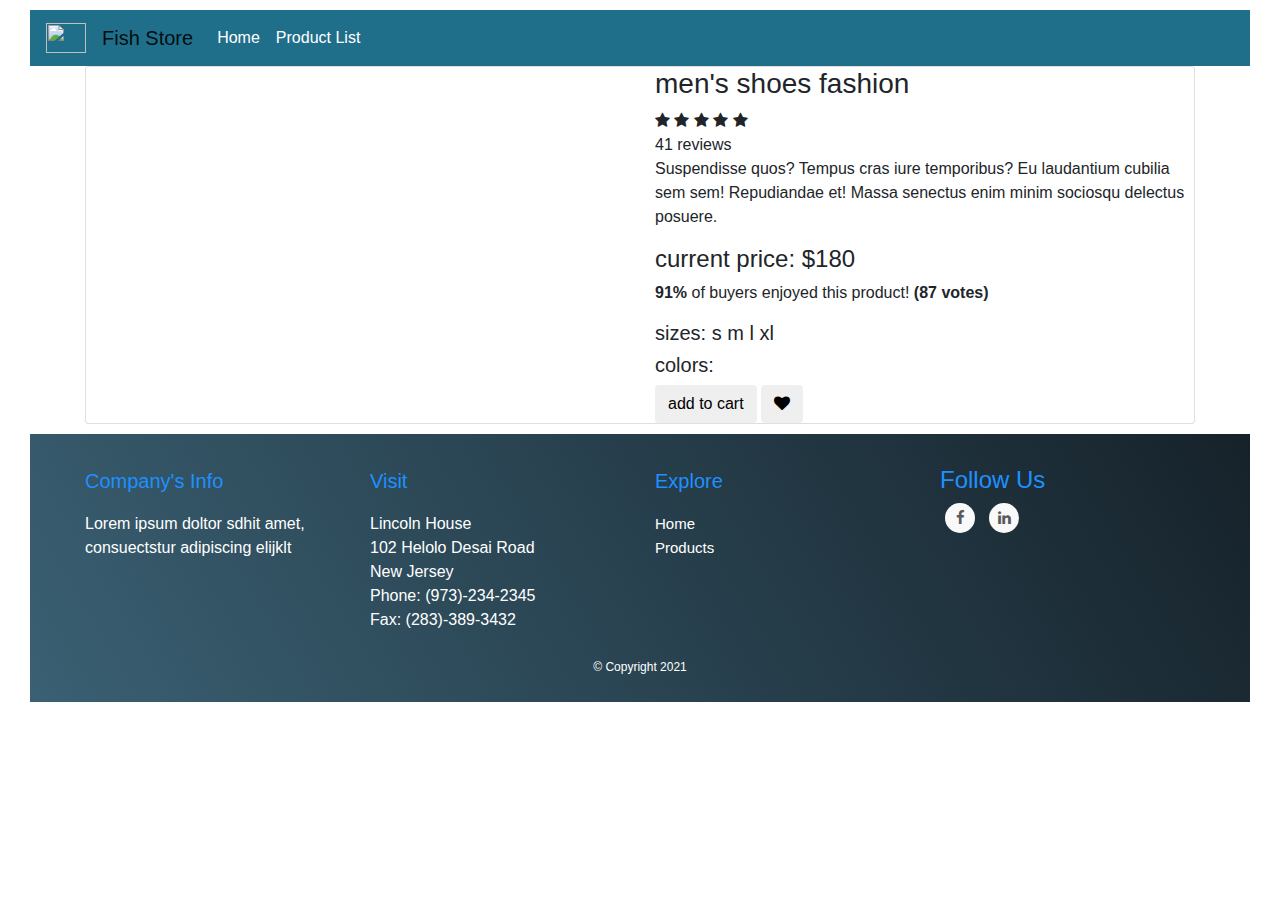
==== fishInfo.html @ 9584abc6 "Feature: adding query string base" ====
<!DOCTYPE html>
<html lang="en">

<head>

    <meta charset="utf-8">
    <meta name="viewport" content="width=device-width, initial-scale=1, shrink-to-fit=no">
    <meta name="description" content="">
    <meta name="author" content="">

    <title>Shop Homepage - Start Bootstrap Template</title>

    <link href="https://cdn.jsdelivr.net/npm/bootstrap@5.0.0-beta2/dist/css/bootstrap.min.css" rel="stylesheet" integrity="sha384-BmbxuPwQa2lc/FVzBcNJ7UAyJxM6wuqIj61tLrc4wSX0szH/Ev+nYRRuWlolflfl" crossorigin="anonymous">
    <link rel="stylesheet" href="css/stylesheet.css">


    <link rel="stylesheet" href="https://maxcdn.bootstrapcdn.com/bootstrap/4.1.3/css/bootstrap.min.css">
    <script src="https://ajax.googleapis.com/ajax/libs/jquery/3.3.1/jquery.min.js"></script>
    <script src="https://cdnjs.cloudflare.com/ajax/libs/popper.js/1.14.3/umd/popper.min.js"></script>
    <script src="https://maxcdn.bootstrapcdn.com/bootstrap/4.1.3/js/bootstrap.min.js"></script>
    <link href="https://maxcdn.bootstrapcdn.com/font-awesome/4.7.0/css/font-awesome.min.css" rel="stylesheet" >
</head>

<body>

<nav class="navbar navbar-expand-lg navbar-light " style="background: #1f6f8b ; ">
    <a class="navbar-brand " href="index.html">
        <img src="img/Fish_Logo.png" width="40" height="30" class="d-inline-block align-top" alt="">

    </a>
    <a class="navbar-brand " href="index.html">Fish Store</a>
    <button class="navbar-toggler" type="button" data-toggle="collapse" data-target="#navbarNav" aria-controls="navbarNav" aria-expanded="false" aria-label="Toggle navigation">
        <span class="navbar-toggler-icon"></span>
    </button>
    <div class="collapse navbar-collapse" id="navbarNav">
        <ul class="navbar-nav" >
            <li class="nav-item active " >
                <a class="nav-link" href="index.html">Home</a>
            </li>
            <li class="nav-item">
                <a class="nav-link" href="productList.html">Product List</a>
            </li>


        </ul>
    </div>
</nav>
<body>

    <div class="container">
        <div class="card">
            <div class="container-fliud">
                <div class="wrapper row">
                    <div class="preview col-md-6">

                    </div>
                    <div class="details col-md-6">
                        <h3 class="product-title">men's shoes fashion</h3>
                        <div class="rating">
                            <div class="stars">
                                <span class="fa fa-star checked"></span>
                                <span class="fa fa-star checked"></span>
                                <span class="fa fa-star checked"></span>
                                <span class="fa fa-star"></span>
                                <span class="fa fa-star"></span>
                            </div>
                            <span class="review-no">41 reviews</span>
                        </div>
                        <p class="product-description">Suspendisse quos? Tempus cras iure temporibus? Eu laudantium cubilia sem sem! Repudiandae et! Massa senectus enim minim sociosqu delectus posuere.</p>
                        <h4 class="price">current price: <span>$180</span></h4>
                        <p class="vote"><strong>91%</strong> of buyers enjoyed this product! <strong>(87 votes)</strong></p>
                        <h5 class="sizes">sizes:
                            <span class="size" data-toggle="tooltip" title="small">s</span>
                            <span class="size" data-toggle="tooltip" title="medium">m</span>
                            <span class="size" data-toggle="tooltip" title="large">l</span>
                            <span class="size" data-toggle="tooltip" title="xtra large">xl</span>
                        </h5>
                        <h5 class="colors">colors:
                            <span class="color orange not-available" data-toggle="tooltip" title="Not In store"></span>
                            <span class="color green"></span>
                            <span class="color blue"></span>
                        </h5>
                        <div class="action">
                            <button class="add-to-cart btn btn-default" type="button">add to cart</button>
                            <button class="like btn btn-default" type="button"><span class="fa fa-heart"></span></button>
                        </div>
                    </div>
                </div>
            </div>
        </div>
    </div>
</body>
<footer class="mainfooter" role="contentinfo">
    <div class="footer-middle">
        <div class="container">
            <div class="row">
                <div class="col-md-3 col-sm-6">
                    <!--Column1-->
                    <div class="footer-pad">
                        <p style="color: dodgerblue; font-size: 20px"> Company's Info </p>

                        <p id="detail">Lorem ipsum doltor sdhit amet, consuectstur adipiscing elijklt </p>

                    </div>
                </div>
                <div class="col-md-3 col-sm-6">
                    <!--Column1-->
                    <div class="footer-pad">
                        <p style="color: dodgerblue; font-size: 20px"> Visit </p>
                        <ul class="list-unstyled">
                            <li>Lincoln House</li>
                            <li>102 Helolo Desai Road </li>
                            <li>New Jersey </li>
                            <li>Phone: (973)-234-2345</li>
                            <li>Fax: (283)-389-3432</li>

                        </ul>
                    </div>
                </div>
                <div class="col-md-3 col-sm-6">
                    <!--Column1-->
                    <div class="footer-pad">
                        <p style="color: dodgerblue; font-size: 20px"> Explore </p>
                        <ul class="list-unstyled">
                            <li><a  style="font-size: 15px" href="index.html">Home</a></li>
                            <li><a style="font-size: 15px" href="#">Products</a></li>

                        </ul>
                    </div>
                </div>
                <div class="col-md-3">
                    <h4 style="color: dodgerblue">Follow Us</h4>
                    <ul class="social-network social-circle">
                        <li><a href="#" class="icoFacebook" title="Facebook"><i class="fa fa-facebook"></i></a></li>
                        <li><a href="#" class="icoLinkedin" title="Linkedin"><i class="fa fa-linkedin"></i></a></li>
                    </ul>
                </div>
            </div>
            <div class="row">
                <div class="col-md-12 copy">
                    <p class="text-center">&copy; Copyright 2021  </p>
                </div>
            </div>


        </div>
    </div>
</footer>
---- css/stylesheet.css ----
body { background-color: white;

 padding-left: 30px;
    padding-right: 30px;
    padding-top: 10px;

}
* {box-sizing:border-box}

/* Slideshow container */
.slideshow-container {
    background-color: #1c2b2d;

    position: relative;

}
section {

    background-color: #1f6f8b;
    padding-bottom: 100px;
}
.navbar-nav li a {
    color: white !important;


}

a:hover {
    /* background-color: gray ; */
    opacity: 0.4;


}

#hoverNav a:hover {
    text-decoration: none !important;


}

.content-text {

    color: white;

}
.column {
    float: left;
    padding: 10px
}

/* Left and right column */
.column.side {
    width: 25%;
    margin-left: 10px;
   margin-right: 10px;
    padding-left:  30px;
    padding-right:  30px;
}

/* Middle column */
.column.middle {
    width: 40%;
    margin-left: 10px;
    margin-right: 10px;
    padding-left: 30px;

}

/* Clear floats after the columns */
.row:after {
    content: "";
    display: table;
    clear: both;
}

/* Responsive layout - makes the three columns stack on top of each other instead of next to each other */
@media screen and (max-width: 600px) {
    .column.side, .column.middle {
        width: 100%;
    }
}
/* Hide the images by default */
.mySlides {
    display: none;
    max-width: 500px;

    position: relative;
    margin: auto;

}


/* Caption text */
.text {
    color: #ffffff;
    font-size: 15px;
    padding: 8px 12px;
    position: absolute;
    bottom: 8px;
    width: 100%;
    text-align: center;
}

/* Number text (1/3 etc) */
.numbertext {
    color: #f2f2f2;
    font-size: 12px;
    padding: 8px 12px;
    position: absolute;
    top: 0;
}



/* site footer */

/*FOOTER*/

footer {
    background: #16222A;
    background: -webkit-linear-gradient(59deg, #3A6073, #16222A);
    background: linear-gradient(59deg, #3A6073, #16222A);
    color: white;
    margin-top:10px;
}

footer a {
    color: #fff;
    font-size: 14px;
    transition-duration: 0.2s;
}

footer a:hover {
    color: #FA944B;
    text-decoration: none;
}

.copy {
    font-size: 12px;
    padding: 10px;

}

.footer-middle {
    padding-top: 2em;
    color: white;
}


/*SOCİAL İCONS*/

/* footer social icons */

ul.social-network {
    list-style: none;
    display: inline;
    margin-left: 0 !important;
    padding: 0;
}

ul.social-network li {
    display: inline;
    margin: 0 5px;
}


/* footer social icons */

.social-network a.icoFacebook:hover {
    background-color: #3B5998;
}

.social-network a.icoLinkedin:hover {
    background-color: #007bb7;
}

.social-network a.icoFacebook:hover i,
.social-network a.icoLinkedin:hover i {
    color: #fff;
}

.social-network a.socialIcon:hover,
.socialHoverClass {
    color: #44BCDD;
}

.social-circle li a {
    display: inline-block;
    position: relative;
    margin: 0 auto 0 auto;
    -moz-border-radius: 50%;
    -webkit-border-radius: 50%;
    border-radius: 50%;
    text-align: center;
    width: 30px;
    height: 30px;
    font-size: 15px;
}

.social-circle li i {
    margin: 0;
    line-height: 30px;
    text-align: center;
}

.social-circle li a:hover i,
.triggeredHover {
    -moz-transform: rotate(360deg);
    -webkit-transform: rotate(360deg);
    -ms--transform: rotate(360deg);
    transform: rotate(360deg);
    -webkit-transition: all 0.2s;
    -moz-transition: all 0.2s;
    -o-transition: all 0.2s;
    -ms-transition: all 0.2s;
    transition: all 0.2s;
}


.social-circle i {
    color: #595959;
    -webkit-transition: all 0.8s;
    -moz-transition: all 0.8s;
    -o-transition: all 0.8s;
    -ms-transition: all 0.8s;
    transition: all 0.8s;
}

.social-network a {

    background-color: #F9F9F9;
}
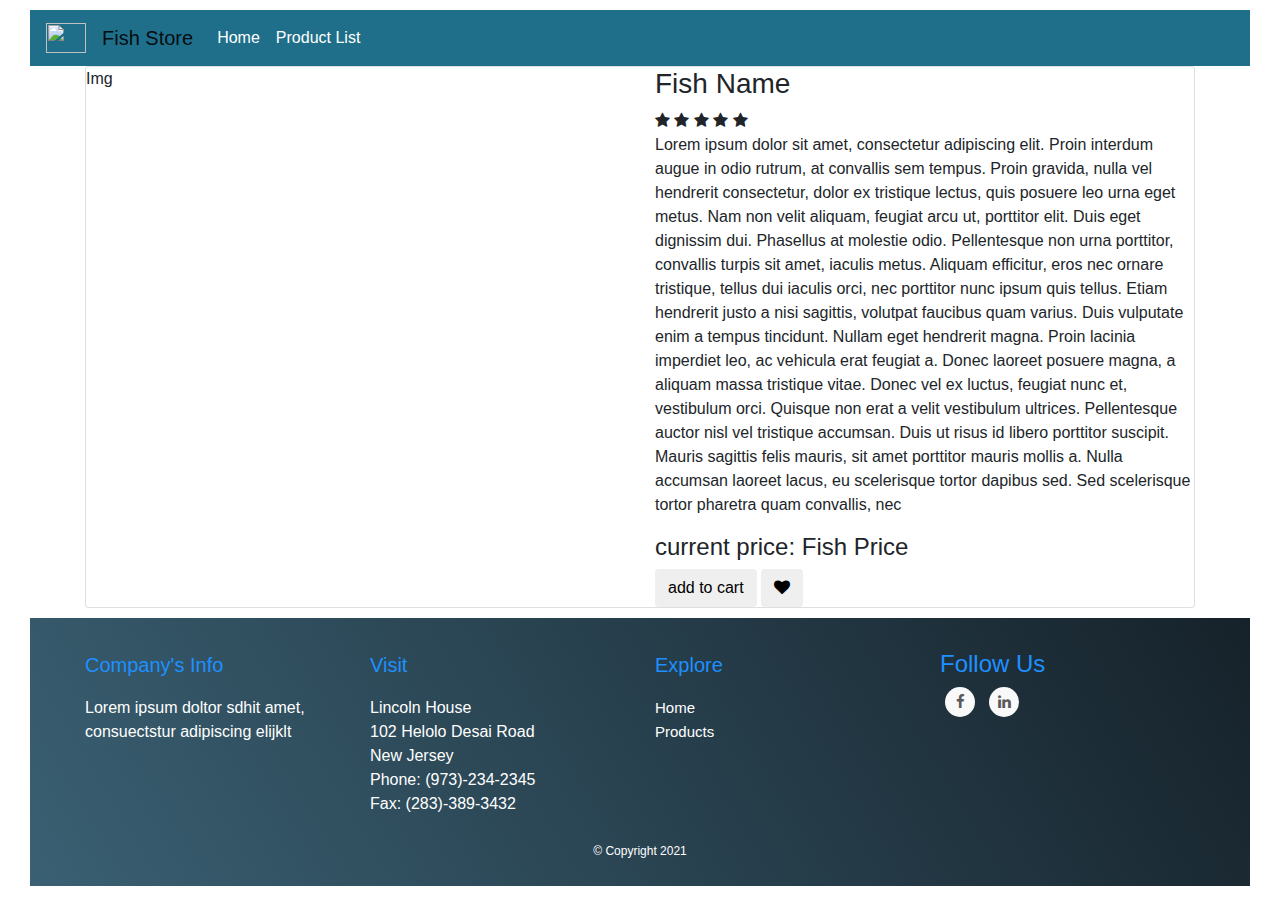
==== commit 19aff923: "Merge remote-tracking branch 'origin/main' into main" ====
--- a/fishInfo.html
+++ b/fishInfo.html
@@ -52,10 +52,10 @@
             <div class="container-fliud">
                 <div class="wrapper row">
                     <div class="preview col-md-6">
-
+                        <p>Img</p>
                     </div>
                     <div class="details col-md-6">
-                        <h3 class="product-title">men's shoes fashion</h3>
+                        <h3 class="product-title">Fish Name</h3>
                         <div class="rating">
                             <div class="stars">
                                 <span class="fa fa-star checked"></span>
@@ -64,22 +64,13 @@
                                 <span class="fa fa-star"></span>
                                 <span class="fa fa-star"></span>
                             </div>
-                            <span class="review-no">41 reviews</span>
                         </div>
-                        <p class="product-description">Suspendisse quos? Tempus cras iure temporibus? Eu laudantium cubilia sem sem! Repudiandae et! Massa senectus enim minim sociosqu delectus posuere.</p>
-                        <h4 class="price">current price: <span>$180</span></h4>
-                        <p class="vote"><strong>91%</strong> of buyers enjoyed this product! <strong>(87 votes)</strong></p>
-                        <h5 class="sizes">sizes:
-                            <span class="size" data-toggle="tooltip" title="small">s</span>
-                            <span class="size" data-toggle="tooltip" title="medium">m</span>
-                            <span class="size" data-toggle="tooltip" title="large">l</span>
-                            <span class="size" data-toggle="tooltip" title="xtra large">xl</span>
-                        </h5>
-                        <h5 class="colors">colors:
-                            <span class="color orange not-available" data-toggle="tooltip" title="Not In store"></span>
-                            <span class="color green"></span>
-                            <span class="color blue"></span>
-                        </h5>
+                        <p class="product-description">Lorem ipsum dolor sit amet, consectetur adipiscing elit. Proin interdum augue in odio rutrum, at convallis sem tempus. Proin gravida, nulla vel hendrerit consectetur, dolor ex tristique lectus, quis posuere leo urna eget metus. Nam non velit aliquam, feugiat arcu ut, porttitor elit. Duis eget dignissim dui. Phasellus at molestie odio. Pellentesque non urna porttitor, convallis turpis sit amet, iaculis metus.
+                            Aliquam efficitur, eros nec ornare tristique, tellus dui iaculis orci, nec porttitor nunc ipsum quis tellus. Etiam hendrerit justo a nisi sagittis, volutpat faucibus quam varius. Duis vulputate enim a tempus tincidunt. Nullam eget hendrerit magna. Proin lacinia imperdiet leo, ac
+                            vehicula erat feugiat a. Donec laoreet posuere magna, a aliquam massa tristique vitae. Donec vel ex luctus, feugiat nunc et, vestibulum orci. Quisque non erat a velit vestibulum ultrices.
+                            Pellentesque auctor nisl vel tristique accumsan. Duis ut risus id libero porttitor suscipit. Mauris sagittis felis mauris, sit amet porttitor mauris mollis a. Nulla accumsan laoreet lacus, eu scelerisque tortor dapibus sed. Sed scelerisque tortor pharetra quam convallis, nec
+                        </p>
+                        <h4 class="price">current price: <span>Fish Price</span></h4>
                         <div class="action">
                             <button class="add-to-cart btn btn-default" type="button">add to cart</button>
                             <button class="like btn btn-default" type="button"><span class="fa fa-heart"></span></button>
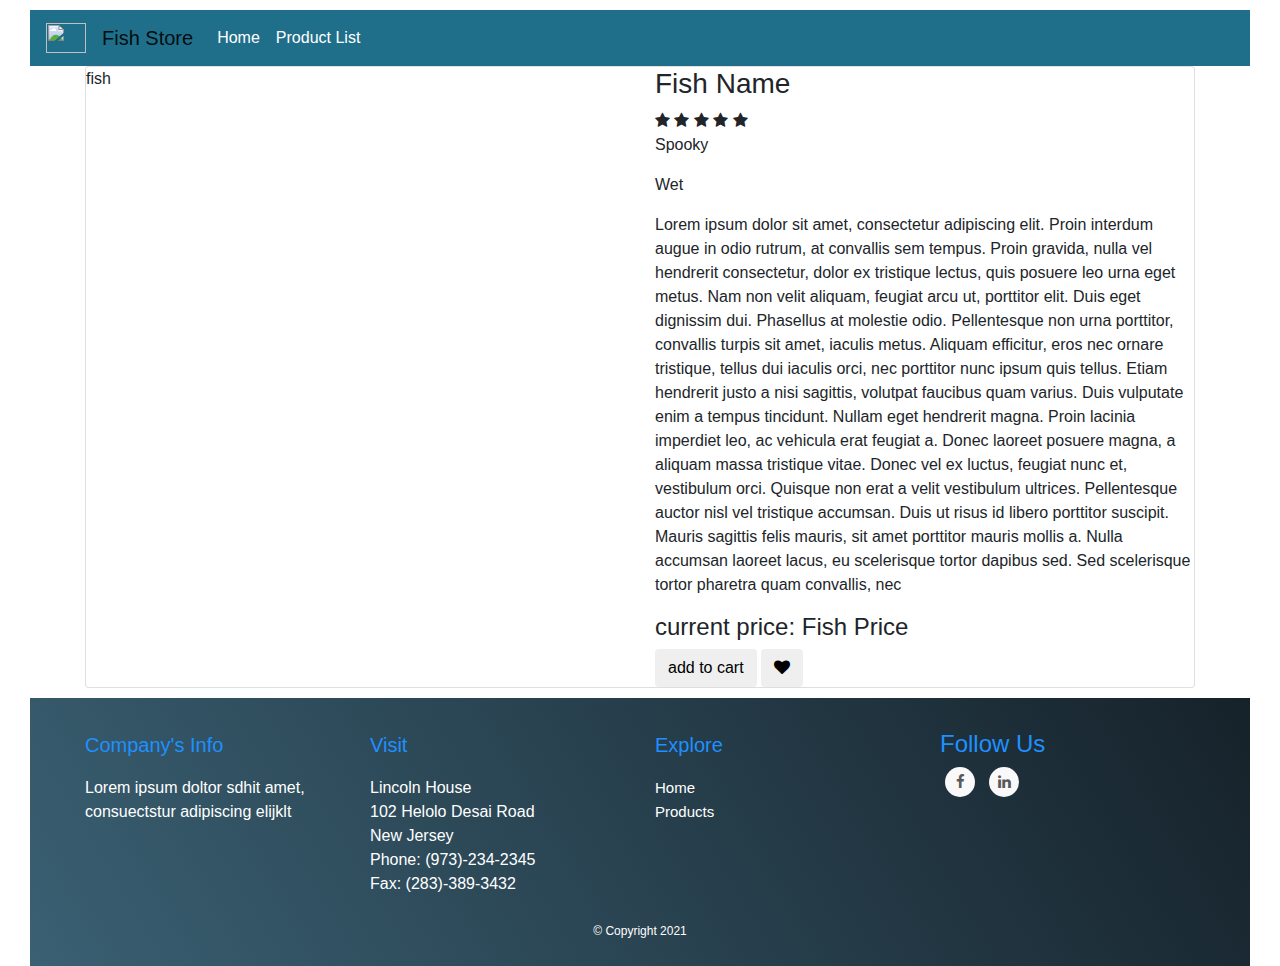
==== commit 2af87593: "Merge remote-tracking branch 'origin/main' into main" ====
--- a/fishInfo.html
+++ b/fishInfo.html
@@ -8,7 +8,7 @@
     <meta name="description" content="">
     <meta name="author" content="">
 
-    <title>Shop Homepage - Start Bootstrap Template</title>
+    <title>More Information</title>
 
     <link href="https://cdn.jsdelivr.net/npm/bootstrap@5.0.0-beta2/dist/css/bootstrap.min.css" rel="stylesheet" integrity="sha384-BmbxuPwQa2lc/FVzBcNJ7UAyJxM6wuqIj61tLrc4wSX0szH/Ev+nYRRuWlolflfl" crossorigin="anonymous">
     <link rel="stylesheet" href="css/stylesheet.css">
@@ -21,8 +21,8 @@
     <link href="https://maxcdn.bootstrapcdn.com/font-awesome/4.7.0/css/font-awesome.min.css" rel="stylesheet" >
 </head>
 
-<body>
-
+<body onload="load()">
+<script src="src/fishInfo.js"></script>
 <nav class="navbar navbar-expand-lg navbar-light " style="background: #1f6f8b ; ">
     <a class="navbar-brand " href="index.html">
         <img src="img/Fish_Logo.png" width="40" height="30" class="d-inline-block align-top" alt="">
@@ -52,10 +52,10 @@
             <div class="container-fliud">
                 <div class="wrapper row">
                     <div class="preview col-md-6">
-                        <p>Img</p>
+                        <img id = "img1">fish</img>
                     </div>
                     <div class="details col-md-6">
-                        <h3 class="product-title">Fish Name</h3>
+                        <h3 class="product-title" id = "name1">Fish Name</h3>
                         <div class="rating">
                             <div class="stars">
                                 <span class="fa fa-star checked"></span>
@@ -65,12 +65,14 @@
                                 <span class="fa fa-star"></span>
                             </div>
                         </div>
+                        <p id = "scary1">Spooky</p>
+                        <p id = "water1">Wet</p>
                         <p class="product-description">Lorem ipsum dolor sit amet, consectetur adipiscing elit. Proin interdum augue in odio rutrum, at convallis sem tempus. Proin gravida, nulla vel hendrerit consectetur, dolor ex tristique lectus, quis posuere leo urna eget metus. Nam non velit aliquam, feugiat arcu ut, porttitor elit. Duis eget dignissim dui. Phasellus at molestie odio. Pellentesque non urna porttitor, convallis turpis sit amet, iaculis metus.
                             Aliquam efficitur, eros nec ornare tristique, tellus dui iaculis orci, nec porttitor nunc ipsum quis tellus. Etiam hendrerit justo a nisi sagittis, volutpat faucibus quam varius. Duis vulputate enim a tempus tincidunt. Nullam eget hendrerit magna. Proin lacinia imperdiet leo, ac
                             vehicula erat feugiat a. Donec laoreet posuere magna, a aliquam massa tristique vitae. Donec vel ex luctus, feugiat nunc et, vestibulum orci. Quisque non erat a velit vestibulum ultrices.
                             Pellentesque auctor nisl vel tristique accumsan. Duis ut risus id libero porttitor suscipit. Mauris sagittis felis mauris, sit amet porttitor mauris mollis a. Nulla accumsan laoreet lacus, eu scelerisque tortor dapibus sed. Sed scelerisque tortor pharetra quam convallis, nec
                         </p>
-                        <h4 class="price">current price: <span>Fish Price</span></h4>
+                        <h4 class="price" id = "price1">current price: <span>Fish Price</span></h4>
                         <div class="action">
                             <button class="add-to-cart btn btn-default" type="button">add to cart</button>
                             <button class="like btn btn-default" type="button"><span class="fa fa-heart"></span></button>
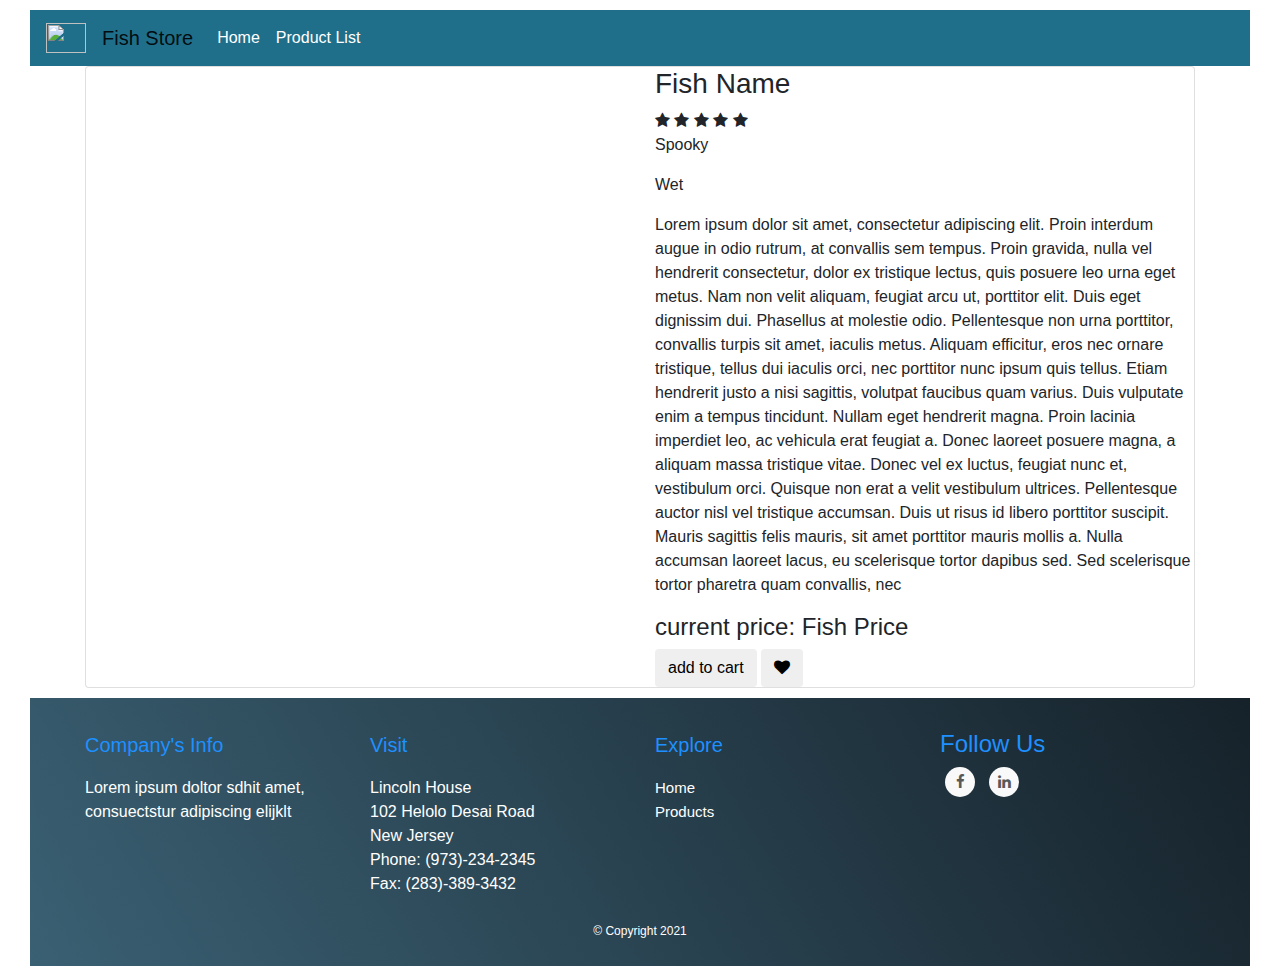
==== commit 2845bc67: "Fix: water and scary name bug" ====
--- a/fishInfo.html
+++ b/fishInfo.html
@@ -52,10 +52,10 @@
             <div class="container-fliud">
                 <div class="wrapper row">
                     <div class="preview col-md-6">
-                        <img id = "img1">fish</img>
+                        <img id = "img1" src="">
                     </div>
                     <div class="details col-md-6">
-                        <h3 class="product-title" id = "name1">Fish Name</h3>
+                        <h3 class="product-title" width="540" height="330" alt="" id = "name1">Fish Name </h3>
                         <div class="rating">
                             <div class="stars">
                                 <span class="fa fa-star checked"></span>
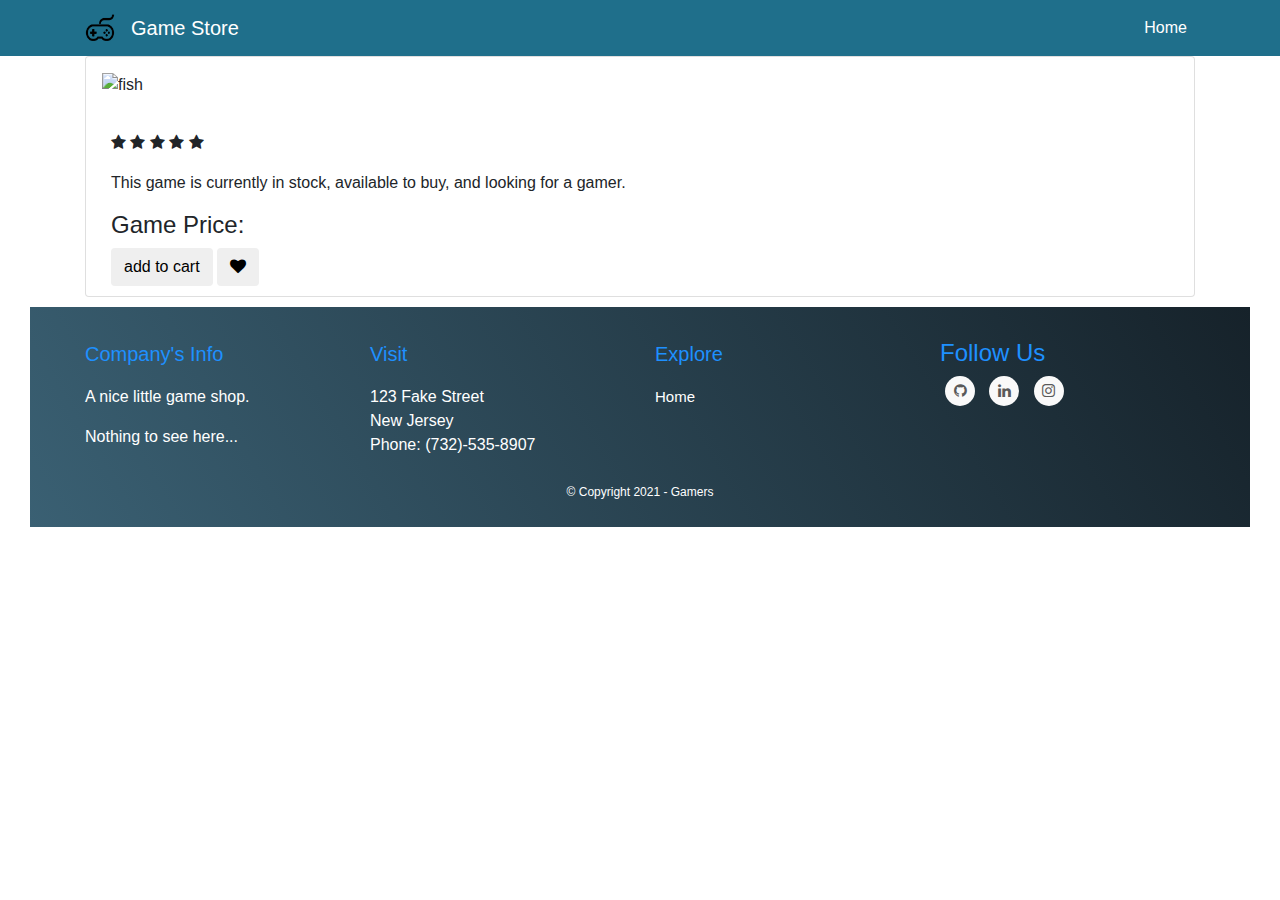
==== commit a65710c6: "initial commit" ====
--- a/fishInfo.html
+++ b/fishInfo.html
@@ -2,13 +2,13 @@
 <html lang="en">
 
 <head>
-
+    <link rel="shortcut icon" href="images/icon.ico" />
     <meta charset="utf-8">
     <meta name="viewport" content="width=device-width, initial-scale=1, shrink-to-fit=no">
     <meta name="description" content="">
     <meta name="author" content="">
 
-    <title>More Information</title>
+    <title>Product Details</title>
 
     <link href="https://cdn.jsdelivr.net/npm/bootstrap@5.0.0-beta2/dist/css/bootstrap.min.css" rel="stylesheet" integrity="sha384-BmbxuPwQa2lc/FVzBcNJ7UAyJxM6wuqIj61tLrc4wSX0szH/Ev+nYRRuWlolflfl" crossorigin="anonymous">
     <link rel="stylesheet" href="css/stylesheet.css">
@@ -23,39 +23,39 @@
 
 <body onload="load()">
 <script src="src/fishInfo.js"></script>
-<nav class="navbar navbar-expand-lg navbar-light " style="background: #1f6f8b ; ">
-    <a class="navbar-brand " href="index.html">
-        <img src="img/Fish_Logo.png" width="40" height="30" class="d-inline-block align-top" alt="">
-
-    </a>
-    <a class="navbar-brand " href="index.html">Fish Store</a>
-    <button class="navbar-toggler" type="button" data-toggle="collapse" data-target="#navbarNav" aria-controls="navbarNav" aria-expanded="false" aria-label="Toggle navigation">
-        <span class="navbar-toggler-icon"></span>
-    </button>
-    <div class="collapse navbar-collapse" id="navbarNav">
-        <ul class="navbar-nav" >
-            <li class="nav-item active " >
-                <a class="nav-link" href="index.html">Home</a>
-            </li>
-            <li class="nav-item">
-                <a class="nav-link" href="productList.html">Product List</a>
-            </li>
-
-
-        </ul>
-    </div>
-</nav>
+    <nav class="navbar navbar-expand-lg navbar-dark fixed-top" style="background: #1f6f8b ; ">
+        <div class="container">
+            <a class="navbar-brand " href="index.html">
+                <img src="img/controller.png" width="30" height="30" class="d-inline-block align-top" alt="">
+            </a>
+            <a class="navbar-brand" href="index.html">Game Store</a>
+            <button class="navbar-toggler" type="button" data-toggle="collapse" data-target="#navbarResponsive" aria-controls="navbarResponsive" aria-expanded="false" aria-label="Toggle navigation">
+                <span class="navbar-toggler-icon"></span>
+            </button>
+            <div class="collapse navbar-collapse" id="navbarResponsive">
+                <ul class="navbar-nav ml-auto">
+                    <li class="nav-item active">
+                        <a class="nav-link" href="index.html">Home
+                            <span class="sr-only">(current)</span>
+                        </a>
+                    </li>
+                </ul>
+            </div>
+        </div>
+    </nav>
 <body>
 
     <div class="container">
         <div class="card">
-            <div class="container-fliud">
+            <div class="container-fluid">
                 <div class="wrapper row">
-                    <div class="preview col-md-6">
-                        <img id = "img1" src="">
+                    <div>
+                        <img  class="w-100 p-3" id="img" src="" alt="fish"></img>
+
                     </div>
-                    <div class="details col-md-6">
-                        <h3 class="product-title" width="540" height="330" alt="" id = "name1">Fish Name </h3>
+                    </div>
+                    <div class="column">
+                        <h3 class="product-title" id = "name"></h3>
                         <div class="rating">
                             <div class="stars">
                                 <span class="fa fa-star checked"></span>
@@ -65,14 +65,12 @@
                                 <span class="fa fa-star"></span>
                             </div>
                         </div>
-                        <p id = "scary1">Spooky</p>
-                        <p id = "water1">Wet</p>
-                        <p class="product-description">Lorem ipsum dolor sit amet, consectetur adipiscing elit. Proin interdum augue in odio rutrum, at convallis sem tempus. Proin gravida, nulla vel hendrerit consectetur, dolor ex tristique lectus, quis posuere leo urna eget metus. Nam non velit aliquam, feugiat arcu ut, porttitor elit. Duis eget dignissim dui. Phasellus at molestie odio. Pellentesque non urna porttitor, convallis turpis sit amet, iaculis metus.
-                            Aliquam efficitur, eros nec ornare tristique, tellus dui iaculis orci, nec porttitor nunc ipsum quis tellus. Etiam hendrerit justo a nisi sagittis, volutpat faucibus quam varius. Duis vulputate enim a tempus tincidunt. Nullam eget hendrerit magna. Proin lacinia imperdiet leo, ac
-                            vehicula erat feugiat a. Donec laoreet posuere magna, a aliquam massa tristique vitae. Donec vel ex luctus, feugiat nunc et, vestibulum orci. Quisque non erat a velit vestibulum ultrices.
-                            Pellentesque auctor nisl vel tristique accumsan. Duis ut risus id libero porttitor suscipit. Mauris sagittis felis mauris, sit amet porttitor mauris mollis a. Nulla accumsan laoreet lacus, eu scelerisque tortor dapibus sed. Sed scelerisque tortor pharetra quam convallis, nec
-                        </p>
-                        <h4 class="price" id = "price1">current price: <span>Fish Price</span></h4>
+                        <p id = "genre"></p>
+                        <p id = "scary"></p>
+                        <p id = "pc"></p>
+                        <p id = "descrip"></p>
+                        <p class="product-description" >This game is currently in stock, available to buy, and looking for a gamer.</p>
+                        <h4 class="price">Game Price: <span  id = "price"></span></h4>
                         <div class="action">
                             <button class="add-to-cart btn btn-default" type="button">add to cart</button>
                             <button class="like btn btn-default" type="button"><span class="fa fa-heart"></span></button>
@@ -91,9 +89,8 @@
                     <!--Column1-->
                     <div class="footer-pad">
                         <p style="color: dodgerblue; font-size: 20px"> Company's Info </p>
-
-                        <p id="detail">Lorem ipsum doltor sdhit amet, consuectstur adipiscing elijklt </p>
-
+                        <p id="detail">A nice little game shop.</p>
+                        <p>Nothing to see here...</p>
                     </div>
                 </div>
                 <div class="col-md-3 col-sm-6">
@@ -101,11 +98,9 @@
                     <div class="footer-pad">
                         <p style="color: dodgerblue; font-size: 20px"> Visit </p>
                         <ul class="list-unstyled">
-                            <li>Lincoln House</li>
-                            <li>102 Helolo Desai Road </li>
-                            <li>New Jersey </li>
-                            <li>Phone: (973)-234-2345</li>
-                            <li>Fax: (283)-389-3432</li>
+                            <li>123 Fake Street</li>
+                            <li>New Jersey</li>
+                            <li>Phone: (732)-535-8907</li>
 
                         </ul>
                     </div>
@@ -116,7 +111,6 @@
                         <p style="color: dodgerblue; font-size: 20px"> Explore </p>
                         <ul class="list-unstyled">
                             <li><a  style="font-size: 15px" href="index.html">Home</a></li>
-                            <li><a style="font-size: 15px" href="#">Products</a></li>
 
                         </ul>
                     </div>
@@ -124,14 +118,15 @@
                 <div class="col-md-3">
                     <h4 style="color: dodgerblue">Follow Us</h4>
                     <ul class="social-network social-circle">
-                        <li><a href="#" class="icoFacebook" title="Facebook"><i class="fa fa-facebook"></i></a></li>
-                        <li><a href="#" class="icoLinkedin" title="Linkedin"><i class="fa fa-linkedin"></i></a></li>
+                        <li><a href="https://github.com/denisCodes" class="icoGithub" title="Github"><i class="fa fa-github"></i></a></li>
+                        <li><a href="https://www.linkedin.com/in/denis-smirnov-0521b2165/" class="icoLinkedin" title="Linkedin"><i class="fa fa-linkedin"></i></a></li>
+                        <li><a href="https://www.instagram.com/shots_of_smirnov/" class="icoInstagram" title="Instagram"><i class="fa fa-instagram"></i></a></li>
                     </ul>
                 </div>
             </div>
             <div class="row">
                 <div class="col-md-12 copy">
-                    <p class="text-center">&copy; Copyright 2021  </p>
+                    <p class="text-center">&copy; Copyright 2021 - Gamers</p>
                 </div>
             </div>
 
--- a/css/stylesheet.css
+++ b/css/stylesheet.css
@@ -13,6 +13,9 @@
 
     position: relative;
 
+}
+body {
+    padding-top: 56px;
 }
 section {
 
